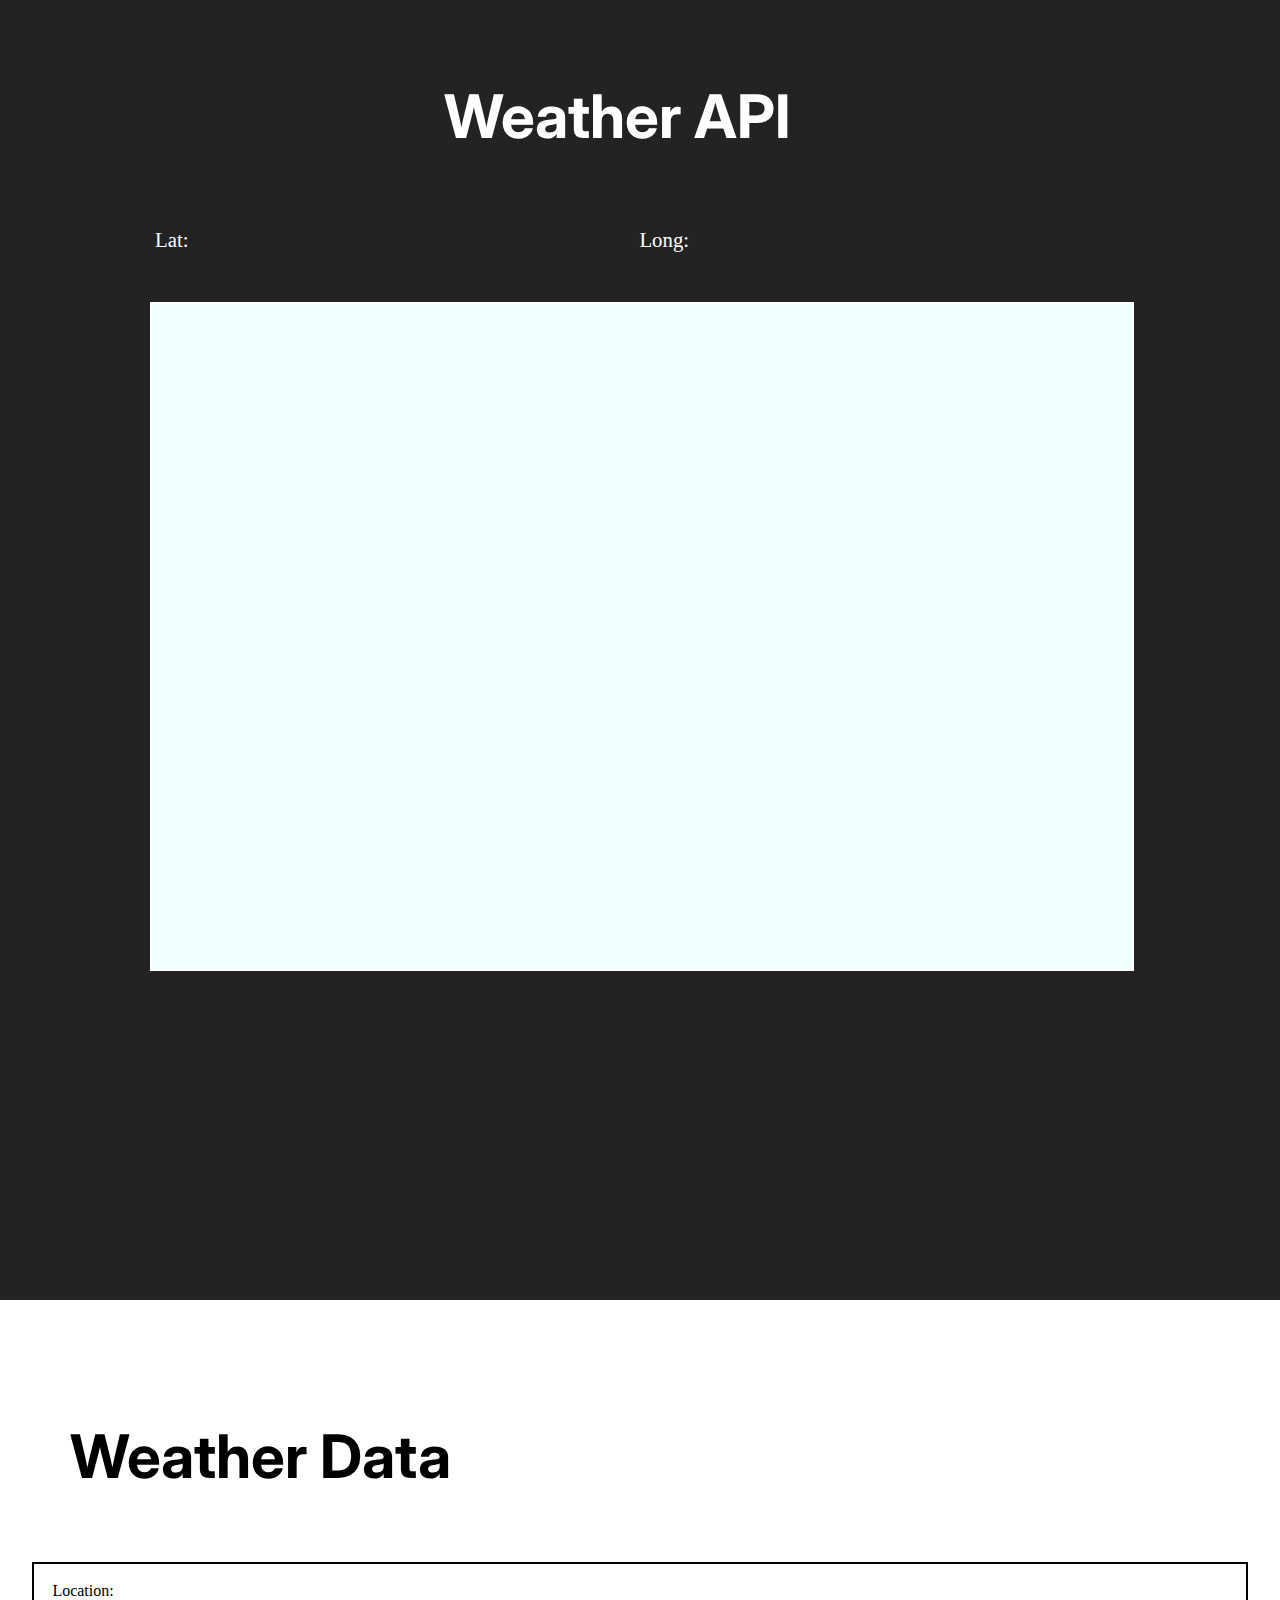
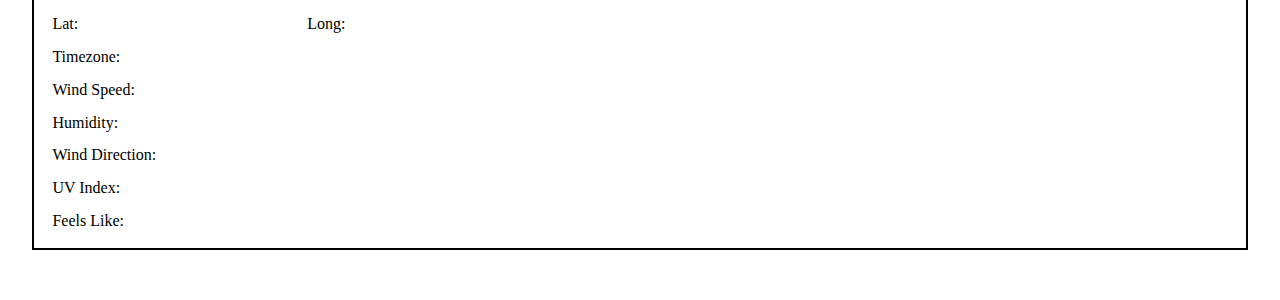
==== index.html @ d0ddf601 "Weather App UI" ====
<!DOCTYPE html>
<html lang="en">
<head>
  <meta charset="UTF-8">
  <meta http-equiv="X-UA-Compatible" content="IE=edge">
  <meta name="viewport" content="width=device-width, initial-scale=1.0">
  <title>Weather App</title>
  <link rel="stylesheet" href="styles.css">
</head>
<body>
  <div id="section1">
    <p class="headings" id="heading1">Weather API</p>
    <p id="lat">Lat:</p>
    <p id="lon">Long:</p>
    <div id="mapBox"></div>
  </div>

  <p class="headings" id="heading2">Weather Data</p>
  <div id="weatherData">
    <table class="table" id="allData">
      <tr>
        <td>Location:</td>
      </tr>
      <tr>
        <td>Lat:</td>
        <td>Long:</td>
      </tr>
      <tr>
        <td>Timezone:</td>
      </tr>
      <tr>
        <td>Wind Speed:</td>
      </tr>
      <tr>
        <td>Humidity:</td>
      </tr>
      <tr>
        <td>Wind Direction:</td>
      </tr>
      <tr>
        <td>UV Index:</td>
      </tr>
      <tr>
        <td>Feels Like:</td>
      </tr>
    </table>
  </div>
</body>
</html>
---- styles.css ----
@import url('https://fonts.googleapis.com/css2?family=Inter:wght@700&display=swap');

body {
  margin: 0 0 50px 0;
}

.headings {
  display: block;
  margin: 0;
  width: 40%;
  font-size: 60px;
  font-family: 'Inter', sans-serif;
}

#heading1 {
  margin: 0 auto;
  padding: 80px 0px 50px 0;
  font-weight: bold;
}

#section1 {
  height: 1300px;
  padding-left: 150px;
  padding-right: 150px;
  background-color: rgb(36, 35, 35);
  color: white;
}

#lat, #lon {
  display: inline-block;
  padding: 5px;
  width: 48%;
  font-size: 1.3rem;
}

#mapBox {
  height: 665px;
  width: 100%;
  border: 2px solid white;
  background-color: azure;
  margin-top: 1.5rem;
}

#heading2 {
  margin: 120px auto 70px 70px;
  font-weight: bold;
}

#weatherData {
  /* padding: 10px; */
  margin: 2rem;
  border: 2px solid black;
}

.table {
  padding: 10px;
}

td {
  width: 15rem;
  padding: 0.4rem;
}
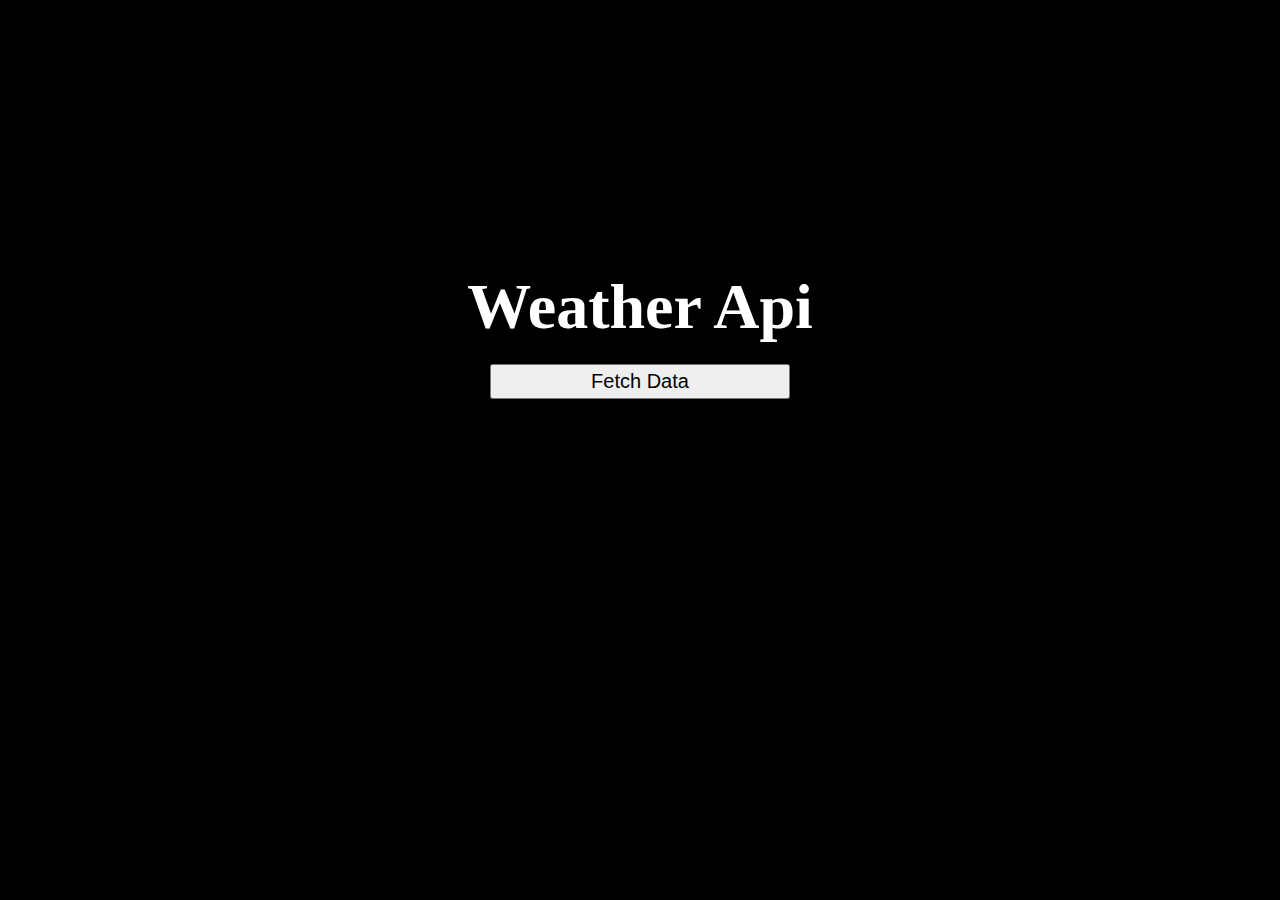
==== commit 38c0b94b: "API Impplementation" ====
--- a/index.html
+++ b/index.html
@@ -1,49 +1,22 @@
 <!DOCTYPE html>
 <html lang="en">
+
 <head>
-  <meta charset="UTF-8">
-  <meta http-equiv="X-UA-Compatible" content="IE=edge">
-  <meta name="viewport" content="width=device-width, initial-scale=1.0">
-  <title>Weather App</title>
-  <link rel="stylesheet" href="styles.css">
+  <meta charset="UTF-8" />
+  <meta http-equiv="X-UA-Compatible" content="IE=edge" />
+  <meta name="viewport" content="width=device-width, initial-scale=1.0" />
+  <link rel="stylesheet" href="stylesp1.css" />
+  <link rel="icon" type="image/x-icon" href="api.png">
+  <title>Weather API Homepage</title>
 </head>
+
 <body>
-  <div id="section1">
-    <p class="headings" id="heading1">Weather API</p>
-    <p id="lat">Lat:</p>
-    <p id="lon">Long:</p>
-    <div id="mapBox"></div>
-  </div>
+  <header>
+    <div class="page_1_Header">
+      <h1 class="page_1_Heading">Weather Api</h1>
+      <button class="btn"><a href="Weather.html" target="_blank">Fetch Data</a></button>
+    </div>
+  </header>
+</body>
 
-  <p class="headings" id="heading2">Weather Data</p>
-  <div id="weatherData">
-    <table class="table" id="allData">
-      <tr>
-        <td>Location:</td>
-      </tr>
-      <tr>
-        <td>Lat:</td>
-        <td>Long:</td>
-      </tr>
-      <tr>
-        <td>Timezone:</td>
-      </tr>
-      <tr>
-        <td>Wind Speed:</td>
-      </tr>
-      <tr>
-        <td>Humidity:</td>
-      </tr>
-      <tr>
-        <td>Wind Direction:</td>
-      </tr>
-      <tr>
-        <td>UV Index:</td>
-      </tr>
-      <tr>
-        <td>Feels Like:</td>
-      </tr>
-    </table>
-  </div>
-</body>
 </html>--- a/stylesp1.css
+++ b/stylesp1.css
@@ -0,0 +1,35 @@
+/* Page 1 style sheet */
+
+*{
+  box-sizing: border-box;
+  margin: 0;
+  padding: 0;
+}
+
+body{
+  background-color: black;
+}
+
+.page_1_Header{
+text-align: center;
+margin-top: 30vh;
+font-size: 2rem;
+color: white;
+}
+
+.btn{
+  text-align: center;
+  margin: 20px;
+  width: 300px;
+  height: 35px;
+  font-size: 1rem;
+  color: black;
+}
+
+a:link{
+  text-decoration: none;
+  padding: 10px;
+  font-size: 1.25rem;
+  font-weight: 300;
+  color: black;
+}